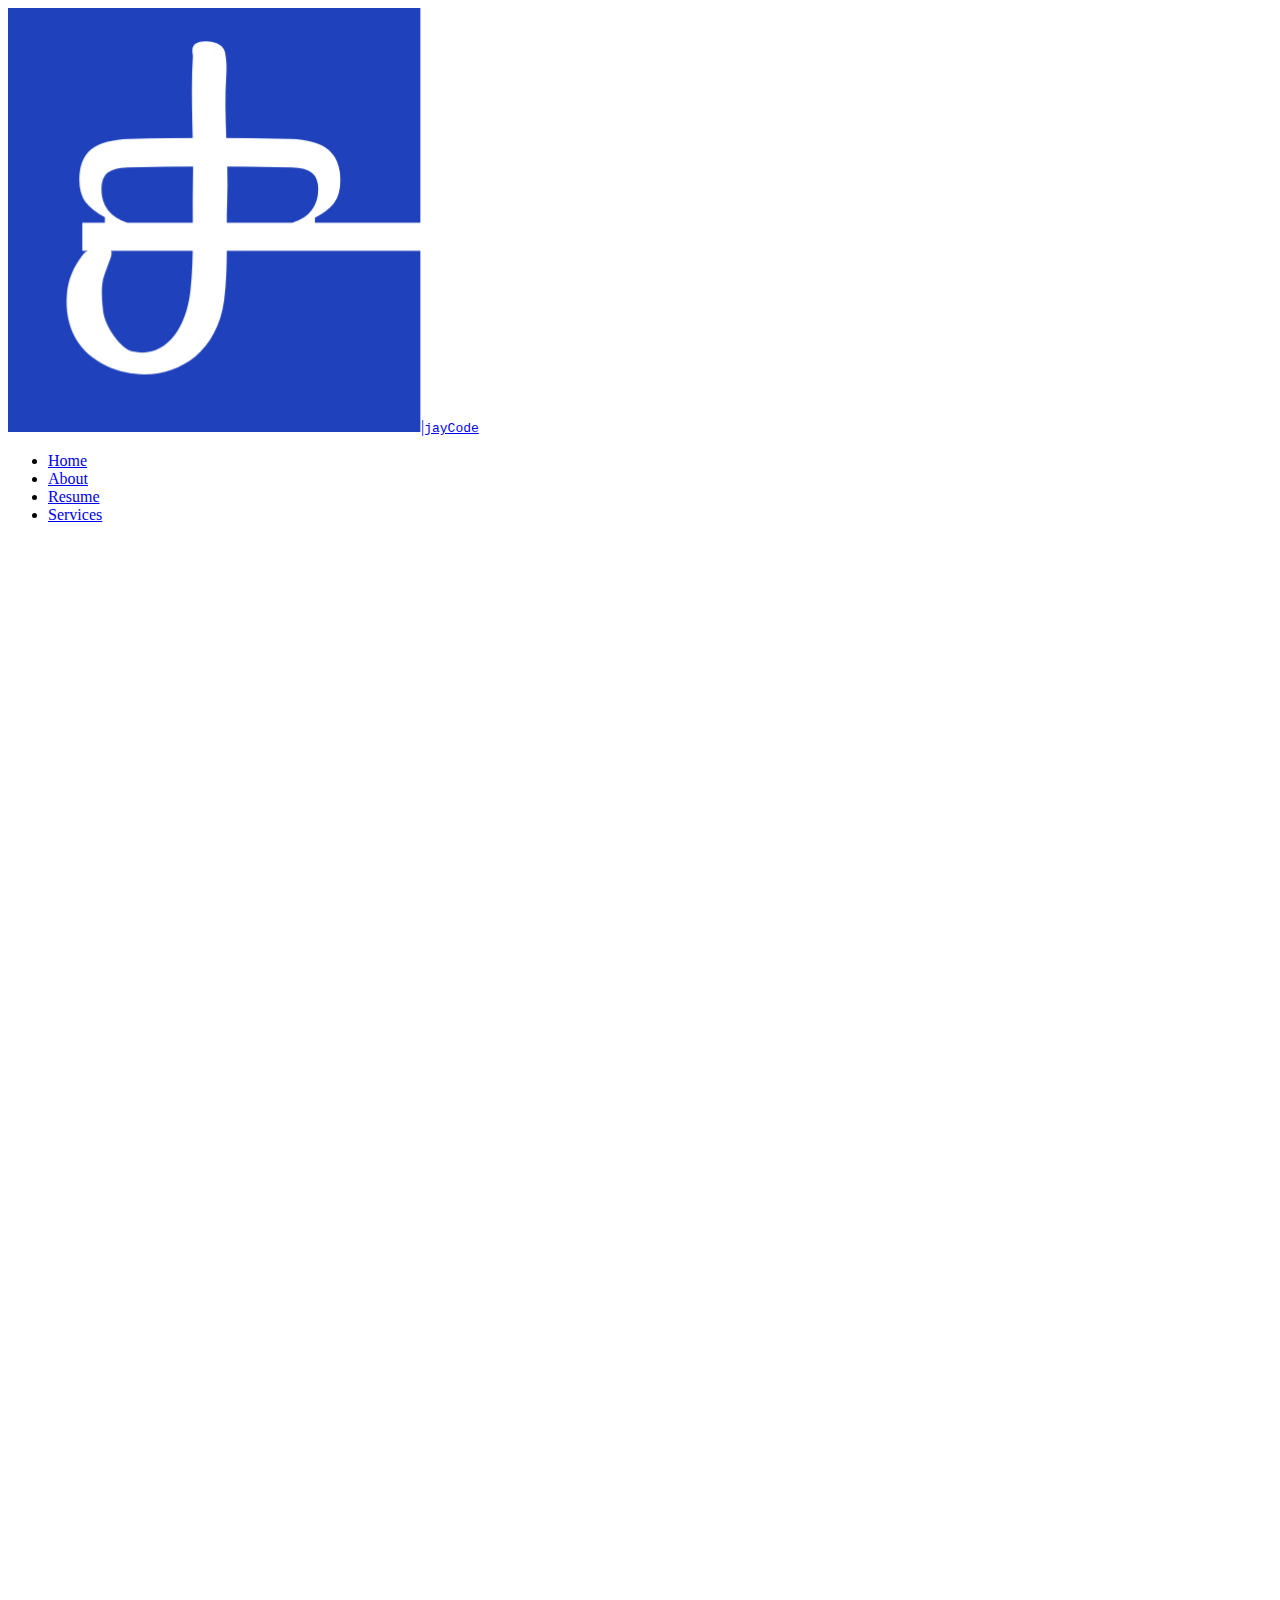
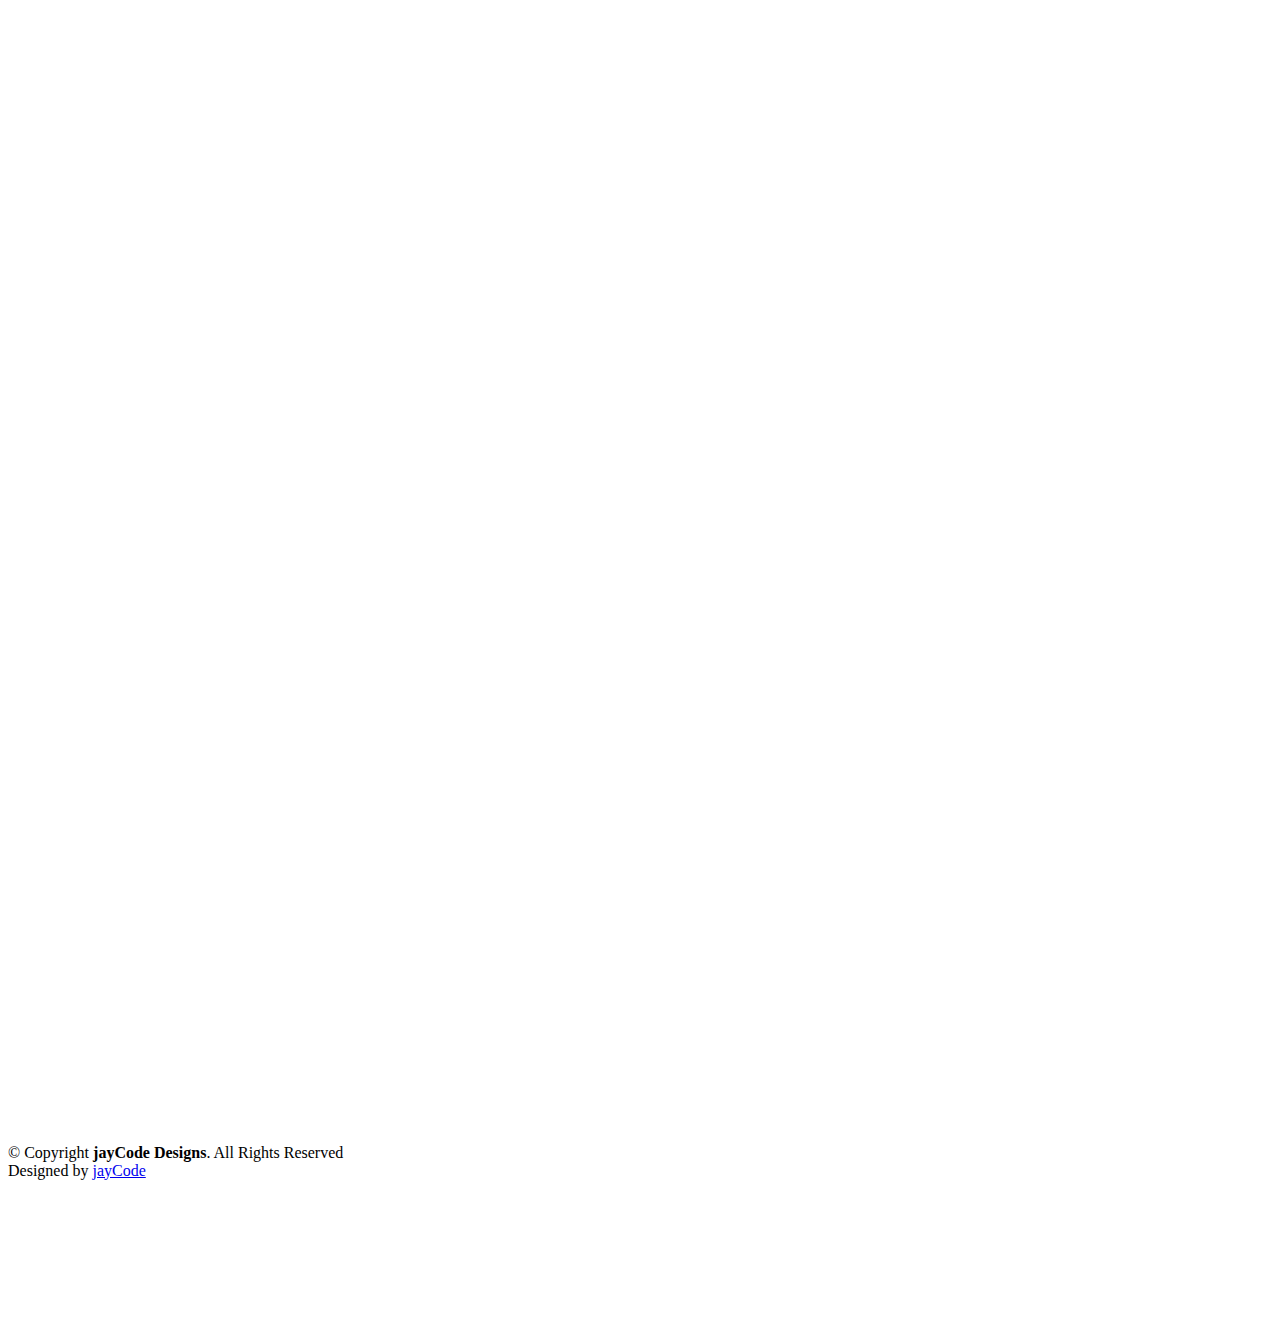
==== services.html @ 22b55843 "Update services.html" ====
<!DOCTYPE html>
<html lang="en">

<head>
  <meta charset="utf-8">
  <meta content="width=device-width, initial-scale=1.0" name="viewport">

  <title>Services - jayCode</title>
  <meta content="" name="description">
  <meta content="" name="keywords">

  <!-- Favicons -->
  <link href="assets/img/favicon.png" rel="icon">
  <link href="assets/img/apple-touch-icon.png" rel="apple-touch-icon">

  <!-- Google Fonts -->
  <link href="https://fonts.googleapis.com/css?family=Open+Sans:300,300i,400,400i,600,600i,700,700i|Raleway:300,300i,400,400i,500,500i,600,600i,700,700i|Poppins:300,300i,400,400i,500,500i,600,600i,700,700i" rel="stylesheet">

  <!-- Vendor CSS Files -->
  <link href="assets/vendor/aos/aos.css" rel="stylesheet">
  <link href="assets/vendor/bootstrap/css/bootstrap.min.css" rel="stylesheet">
  <link href="assets/vendor/bootstrap-icons/bootstrap-icons.css" rel="stylesheet">
  <link href="assets/vendor/boxicons/css/boxicons.min.css" rel="stylesheet">
  <link href="assets/vendor/glightbox/css/glightbox.min.css" rel="stylesheet">
  <link href="assets/vendor/swiper/swiper-bundle.min.css" rel="stylesheet">

  <!-- Template Main CSS File -->
  <link href="assets/css/style.css" rel="stylesheet">

</head>

<body>

  <!-- ======= Header ======= -->
  <header id="header" class="fixed-top">
    <div class="container-fluid d-flex justify-content-between align-items-center">

      <a href="index.html" class="logo"><img src="assets/img/logo.png" alt="" class="img-fluid">|<code>jayCode</code></a>


      <nav id="navbar" class="navbar order-last order-lg-0">
        <ul>
          <li><a href="index.html">Home</a></li>
          <li><a href="about.html">About</a></li>
          <li><a href="resume.html">Resume</a></li>
          <li><a class="active" href="services.html">Services</a></li>
        </ul>
        <i class="bi bi-list mobile-nav-toggle"></i>
      </nav><!-- .navbar -->

      <div class="header-social-links">
        <a href="#" class="twitter"><i class="bi bi-twitter"></i></a>
        <a href="#" class="facebook"><i class="bi bi-facebook"></i></a>
        <a href="#" class="instagram"><i class="bi bi-instagram"></i></a>
        <a href="#" class="linkedin"><i class="bi bi-linkedin"></i></i></a>
      </div>

    </div>

  </header><!-- End Header -->

  <main id="main">

    <!-- ======= Services Section ======= -->
    <section id="services" class="services">
      <div class="container" data-aos="fade-up">

        <div class="section-title">
          <h2>Services</h2>
          <p>I will render for you a neat graphics designs and a fully functional website on your projects.</p>
          <br><br>
          <h4>SOME WEBSITES I'VE WORKED ON:</h4>
          <ul>Maplandi.com (A Real Estate & Consulting Firm)</ul>
          <ul>Goldluxhotel.com (Hotel & Suite)</ul>
          <ul>Shedladgroup.com (Ecommerce website for Property sales)</ul>
          <ul>Jaycodedesigns.vercel.app (Portfolio)</ul>
          <ul>becomingwealthyblog.com (Ecommerce site for Ebooks)</ul>
        </div>

        <div class="row">
          <div class="col-lg-4 col-md-6 d-flex align-items-stretch" data-aos="zoom-in" data-aos-delay="100">
            <div class="icon-box iconbox-blue">
              <div class="icon">
                <svg width="100" height="100" viewBox="0 0 600 600" xmlns="http://www.w3.org/2000/svg">
                </svg>
                <img src="https://www.svgrepo.com/show/439161/fluent-design.svg" alt="" width="70px" height="70px">
              </div>
              <h4><a href="">VISUAL DESIGN</a></h4>
              <p><ul>
                <li>Resume Design</li>
                <li>Presentation Design</li>
                <li>Infographic Design</li>
              </ul></p>
            </div>
          </div>

          <div class="col-lg-4 col-md-6 d-flex align-items-stretch mt-4 mt-md-0" data-aos="zoom-in" data-aos-delay="200">
            <div class="icon-box iconbox-orange ">
              <div class="icon">
                <svg width="100" height="100" viewBox="0 0 600 600" xmlns="http://www.w3.org/2000/svg">
                </svg>
                <img src="https://www.svgrepo.com/show/160004/marketing.svg" alt="" width="70px" height="70px">
              </div>
              <h4><a href="">MARKETING DESIGN</a></h4>
              <p>
                <ul>
                  <li>Social Media Design</li>
                  <li>Thumbnails Design</li>
                  <li>Web Banners</li>
                </ul>
              </p>
            </div>
          </div>

          <div class="col-lg-4 col-md-6 d-flex align-items-stretch mt-4 mt-lg-0" data-aos="zoom-in" data-aos-delay="300">
            <div class="icon-box iconbox-pink">
              <div class="icon">
                <svg width="100" height="100" viewBox="0 0 600 600" xmlns="http://www.w3.org/2000/svg">   
                </svg>
                <img src="https://www.rktshirts.com/wp-content/uploads/2022/05/icon1.jpg" alt="" width="100px" height="100px">
              </div>
              <h4><a href="">PRINT DESIGN</a></h4>
              <p>
                <ul>
                  <li>Flyer Design</li>
                  <li>Brochure Design</li>
                  <li>Poster Design</li>
                  <li>Invitation Design</li>
                  <li>Food Menu Design</li>
                </ul>
              </p>
            </div>
          </div>




        </div>

      </div>
    </section><!-- End Services Section -->
        <!-- ======= Portfolio Section ======= -->
        <section id="portfolio" class="portfolio">
          <div class="container" data-aos="fade-up">
    
            <div class="section-title">
              <h2>Gallery</h2>
              <p>I work from research on your business, turning your ideas into reality, with value that helps you reach the right audience and commercial targets.</p>
            </div>
    
            <div class="row" data-aos="fade-up" data-aos-delay="100">
              <div class="col-lg-12 d-flex justify-content-center">
                <ul id="portfolio-flters">
                  <li data-filter="*" class="filter-active">All</li>
                  <li data-filter=".filter-app">Marketing Designs</li>
                  <li data-filter=".filter-card">Print Design</li>
                  <li data-filter=".filter-web">Web &amp; App Design</li>
                </ul>
              </div>
            </div>
    
            <div class="row portfolio-container" data-aos="fade-up" data-aos-delay="200">
    
              <div class="col-lg-4 col-md-6 portfolio-item filter-app">
                <div class="portfolio-wrap">
                  <img src="assets/img/portfolio/port E1.jpg" class="img-fluid" alt="">
                  <div class="portfolio-info">
                    <h4>Real Estate Ad</h4>
                    <p>Marketing Design</p>
                    <div class="portfolio-links">
                      <a href="assets/img/portfolio/port E1.jpg" data-gallery="portfolioGallery" class="portfolio-lightbox" title="Marketing Design"><i class="bx bx-plus"></i></a>
                      <a href="portfolio-details.html" class="portfolio-details-lightbox" data-glightbox="type: external" title="Portfolio Details"><i class="bx bx-link"></i></a>
                    </div>
                  </div>
                </div>
              </div>
    
              <div class="col-lg-4 col-md-6 portfolio-item filter-web">
                <div class="portfolio-wrap">
                  <img src="assets/img/portfolio/mobile2.jpg" class="img-fluid" alt="">
                  <div class="portfolio-info">
                    <h4>UI/UX</h4>
                    <p>WEB &amp; APP DESIGN</p>
                    <div class="portfolio-links">
                      <a href="assets/img/portfolio/mobile2.jpg" data-gallery="portfolioGallery" class="portfolio-lightbox" title="UI/UX"><i class="bx bx-plus"></i></a>
                      <a href="portfolio-details.html" class="portfolio-details-lightbox" data-glightbox="type: external" title="Portfolio Details"><i class="bx bx-link"></i></a>
                    </div>
                  </div>
                </div>
              </div>
    
              <div class="col-lg-4 col-md-6 portfolio-item filter-app">
                <div class="portfolio-wrap">
                  <img src="assets/img/portfolio/port1.png" class="img-fluid" alt="">
                  <div class="portfolio-info">
                    <h4>Thumbnails Design</h4>
                    <p>Marketing Design</p>
                    <div class="portfolio-links">
                      <a href="assets/img/portfolio/port1.png" data-gallery="portfolioGallery" class="portfolio-lightbox" title="Thumbnails Design"><i class="bx bx-plus"></i></a>
                      <a href="portfolio-details.html" class="portfolio-details-lightbox" data-glightbox="type: external" title="Portfolio Details"><i class="bx bx-link"></i></a>
                    </div>
                  </div>
                </div>
              </div>
    
              <div class="col-lg-4 col-md-6 portfolio-item filter-card">
                <div class="portfolio-wrap">
                  <img src="assets/img/portfolio/portI.jpg" class="img-fluid" alt="">
                  <div class="portfolio-info">
                    <h4>Packaging &amp; Label Design</h4>
                    <p>PRINT &amp; PACKAGING DESIGN</p>
                    <div class="portfolio-links">
                      <a href="assets/img/portfolio/portI.jpg" data-gallery="portfolioGallery" class="portfolio-lightbox" title="Packaging &amp; Label Design"><i class="bx bx-plus"></i></a>
                      <a href="portfolio-details.html" class="portfolio-details-lightbox" data-glightbox="type: external" title="Portfolio Details"><i class="bx bx-link"></i></a>
                    </div>
                  </div>
                </div>
              </div>
    
              <div class="col-lg-4 col-md-6 portfolio-item filter-web">
                <div class="portfolio-wrap">
                  <img src="assets/img/portfolio/mobile1.jpg" class="img-fluid" alt="">
                  <div class="portfolio-info">
                    <h4>UI/UX</h4>
                    <p>WEB &amp; APP DESIGN</p>
                    <div class="portfolio-links">
                      <a href="assets/img/portfolio/mobile1.jpg" data-gallery="portfolioGallery" class="portfolio-lightbox" title="UI/UX"><i class="bx bx-plus"></i></a>
                      <a href="portfolio-details.html" class="portfolio-details-lightbox" data-glightbox="type: external" title="Portfolio Details"><i class="bx bx-link"></i></a>
                    </div>
                  </div>
                </div>
              </div>
    
              <div class="col-lg-4 col-md-6 portfolio-item filter-app">
                <div class="portfolio-wrap">
                  <img src="assets/img/portfolio/portX2X.jpg" class="img-fluid" alt="">
                  <div class="portfolio-info">
                    <h4>New Month Design</h4>
                    <p>MARKETING DESIGN</p>
                    <div class="portfolio-links">
                      <a href="assets/img/portfolio/portX2X.jpg" data-gallery="portfolioGallery" class="portfolio-lightbox" title="New Month Design"><i class="bx bx-plus"></i></a>
                      <a href="portfolio-details.html" class="portfolio-details-lightbox" data-glightbox="type: external" title="Portfolio Details"><i class="bx bx-link"></i></a>
                    </div>
                  </div>
                </div>
              </div>
    
              <div class="col-lg-4 col-md-6 portfolio-item filter-card">
                <div class="portfolio-wrap">
                  <img src="assets/img/portfolio/portA.png" class="img-fluid" alt="">
                  <div class="portfolio-info">
                    <h4>Flyer</h4>
                    <p>PRINT DESIGN</p>
                    <div class="portfolio-links">
                      <a href="assets/img/portfolio/portA.png" data-gallery="portfolioGallery" class="portfolio-lightbox" title="Flyer"><i class="bx bx-plus"></i></a>
                      <a href="portfolio-details.html" class="portfolio-details-lightbox" data-glightbox="type: external" title="Portfolio Details"><i class="bx bx-link"></i></a>
                    </div>
                  </div>
                </div>
              </div>
    
              <div class="col-lg-4 col-md-6 portfolio-item filter-card">
                <div class="portfolio-wrap">
                  <img src="assets/img/portfolio/portC.png" class="img-fluid" alt="">
                  <div class="portfolio-info">
                    <h4>Flyer</h4>
                    <p>PRINT DESIGN</p>
                    <div class="portfolio-links">
                      <a href="assets/img/portfolio/portC.png" data-gallery="portfolioGallery" class="portfolio-lightbox" title="Flyer"><i class="bx bx-plus"></i></a>
                      <a href="portfolio-details.html" class="portfolio-details-lightbox" data-glightbox="type: external" title="Portfolio Details"><i class="bx bx-link"></i></a>
                    </div>
                  </div>
                </div>
              </div>
    
              <div class="col-lg-4 col-md-6 portfolio-item filter-web">
                <div class="portfolio-wrap">
                  <img src="assets/img/portfolio/web1.jpg" class="img-fluid" alt="">
                  <div class="portfolio-info">
                    <h4>UI/UX</h4>
                    <p>WEB &amp; APP DESIGN</p>
                    <div class="portfolio-links">
                      <a href="assets/img/portfolio/web1.jpg" data-gallery="portfolioGallery" class="portfolio-lightbox" title="UI/UX"><i class="bx bx-plus"></i></a>
                      <a href="portfolio-details.html" class="portfolio-details-lightbox" data-glightbox="type: external" title="Portfolio Details"><i class="bx bx-link"></i></a>
                    </div>
                  </div>
                </div>
              </div>
    
            </div>
    
          </div>
        </section><!-- End Portfolio Section -->
  </main><!-- End #main -->

  <!-- ======= Footer ======= -->
  <footer id="footer">
    <div class="container">
      <div class="copyright">
        &copy; Copyright <strong><span>jayCode Designs</span></strong>. All Rights Reserved
      </div>
      <div class="credits">
        Designed by <a href="https://jaycode.designs/">jayCode</a>
      </div>
    </div>
  </footer><!-- End  Footer -->

  <div id="preloader"></div>
  <a href="#" class="back-to-top d-flex align-items-center justify-content-center"><i class="bi bi-arrow-up-short"></i></a>

  <!-- Vendor JS Files -->
  <script src="assets/vendor/purecounter/purecounter_vanilla.js"></script>
  <script src="assets/vendor/aos/aos.js"></script>
  <script src="assets/vendor/bootstrap/js/bootstrap.bundle.min.js"></script>
  <script src="assets/vendor/glightbox/js/glightbox.min.js"></script>
  <script src="assets/vendor/isotope-layout/isotope.pkgd.min.js"></script>
  <script src="assets/vendor/swiper/swiper-bundle.min.js"></script>
  <script src="assets/vendor/waypoints/noframework.waypoints.js"></script>
  <script src="assets/vendor/php-email-form/validate.js"></script>

  <!-- Template Main JS File -->
  <script src="assets/js/main.js"></script>

</body>

</html>
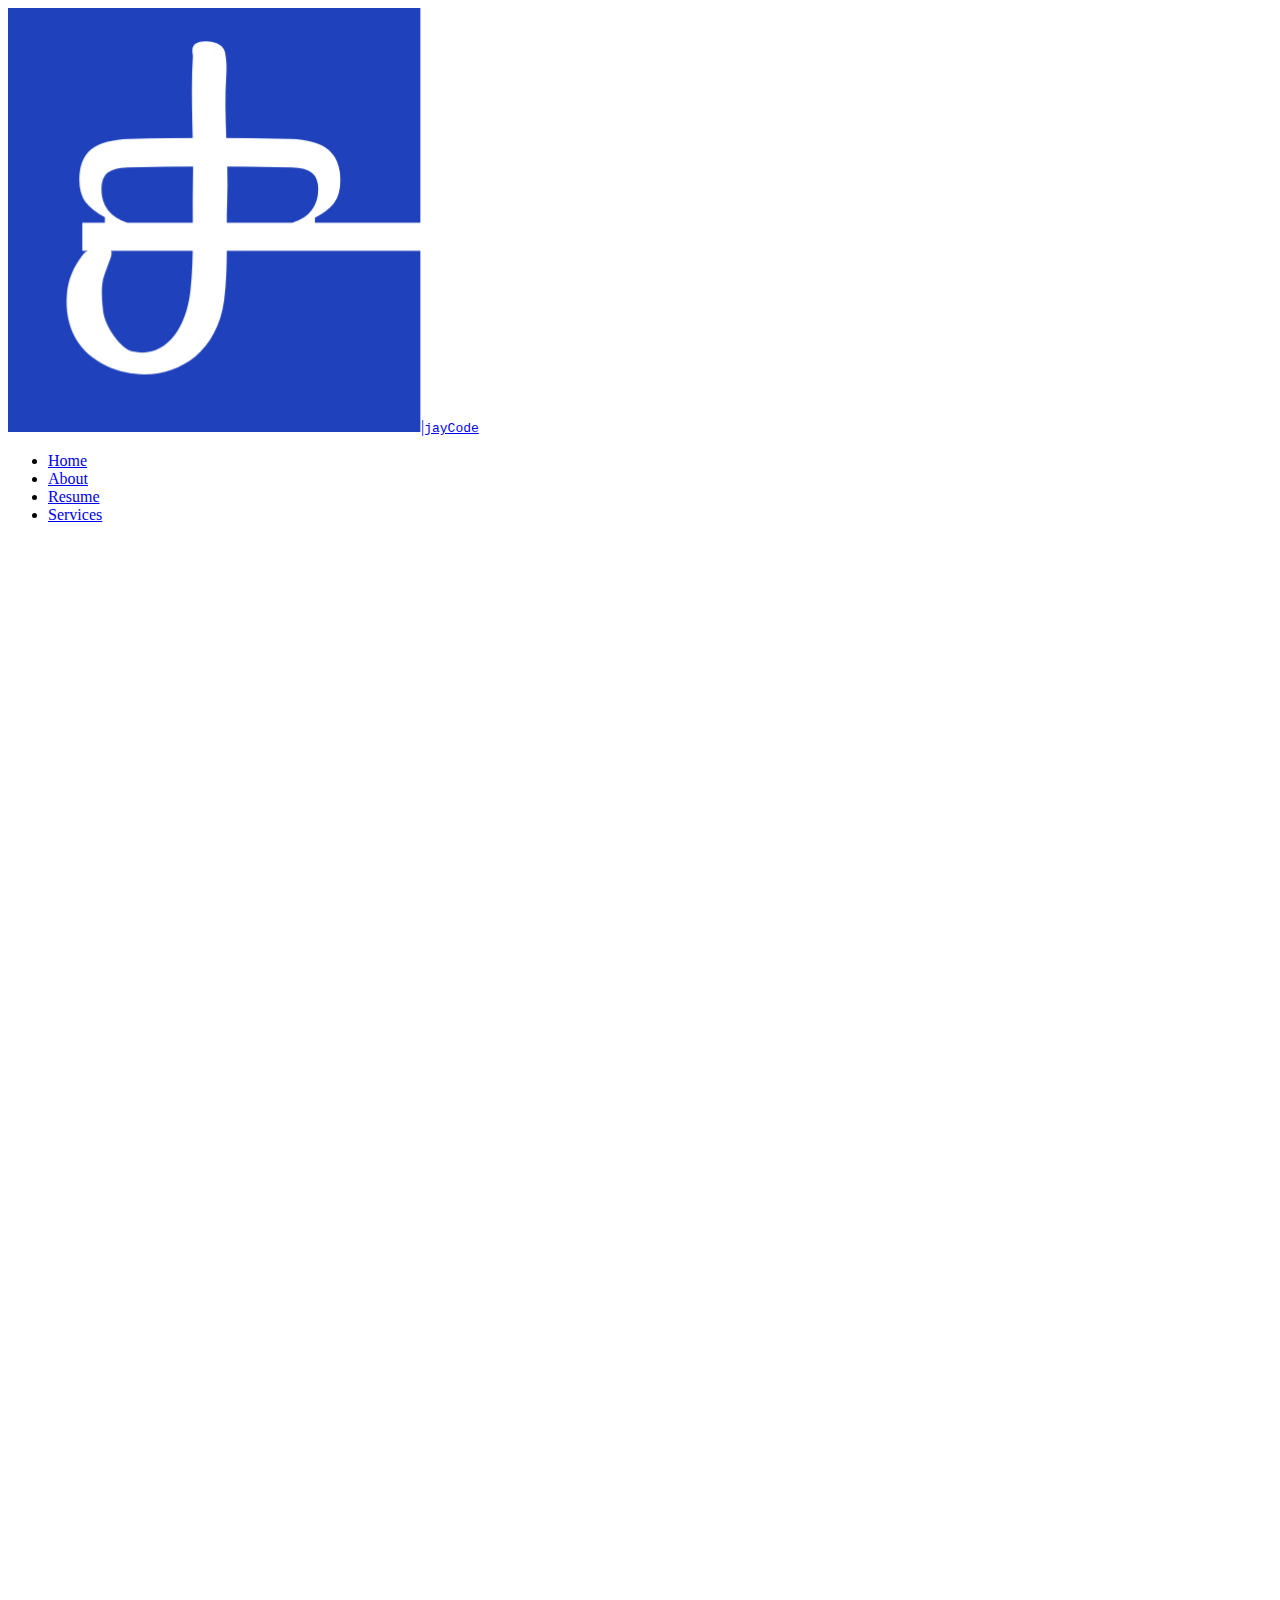
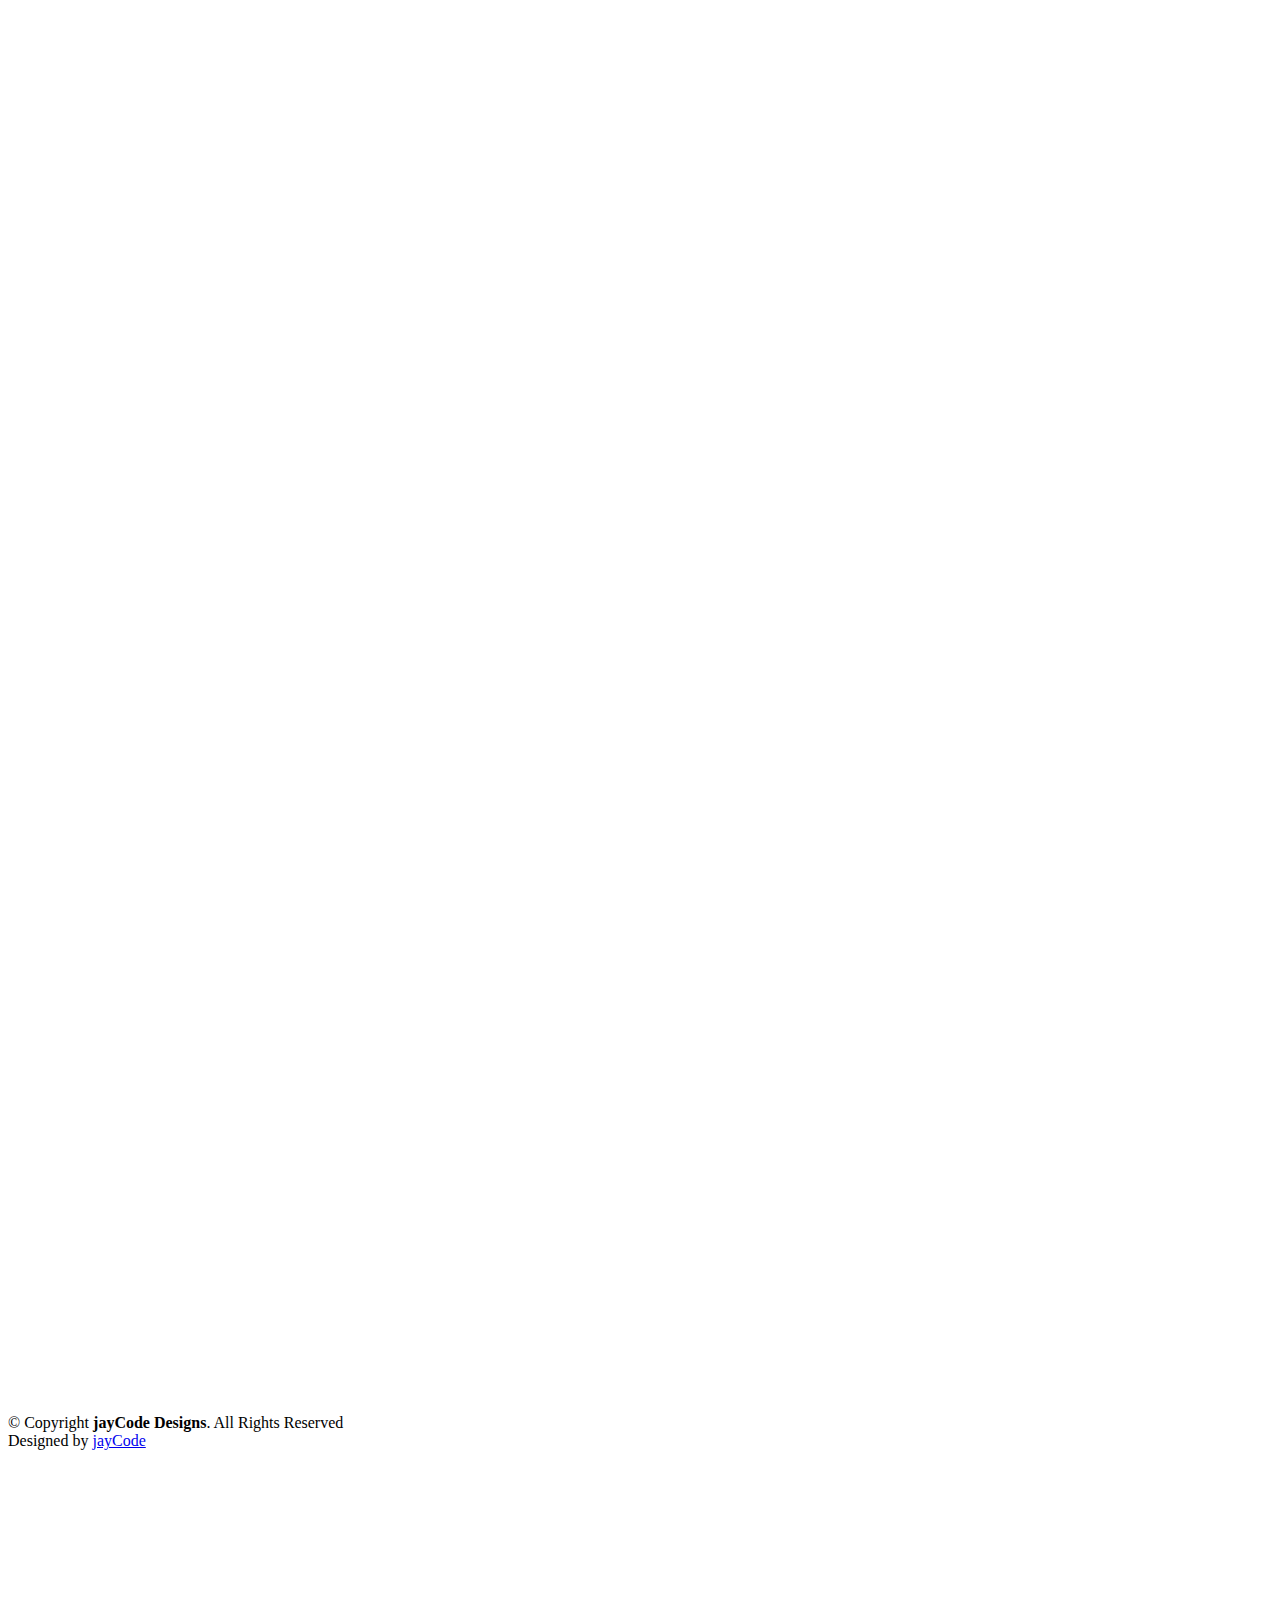
==== commit 111fb9ca: "Update services.html" ====
--- a/services.html
+++ b/services.html
@@ -132,6 +132,27 @@
             </div>
           </div>
 
+          <div class="row">
+          <div class="col-lg-4 col-md-6 d-flex align-items-stretch" data-aos="zoom-in" data-aos-delay="100">
+            <div class="icon-box iconbox-blue">
+              <div class="icon">
+                <svg width="100" height="100" viewBox="0 0 600 600" xmlns="http://www.w3.org/2000/svg">
+                </svg>
+                <img src="https://www.svgrepo.com/show/439161/fluent-design.svg" alt="" width="70px" height="70px">
+              </div>
+              <h4><a href="">WEBSITE DESIGN</a></h4>
+              <p>
+              <ul>
+                <li>Responsive Design</li>
+                <li>Ecommerce Website/li>
+                <li>Single Page Design</li>
+                <li>Landing Page Design</li>
+                <li>Portfolio Website</li>
+              </ul>
+            </p>
+            </div>
+          </div>
+
 
 
 
